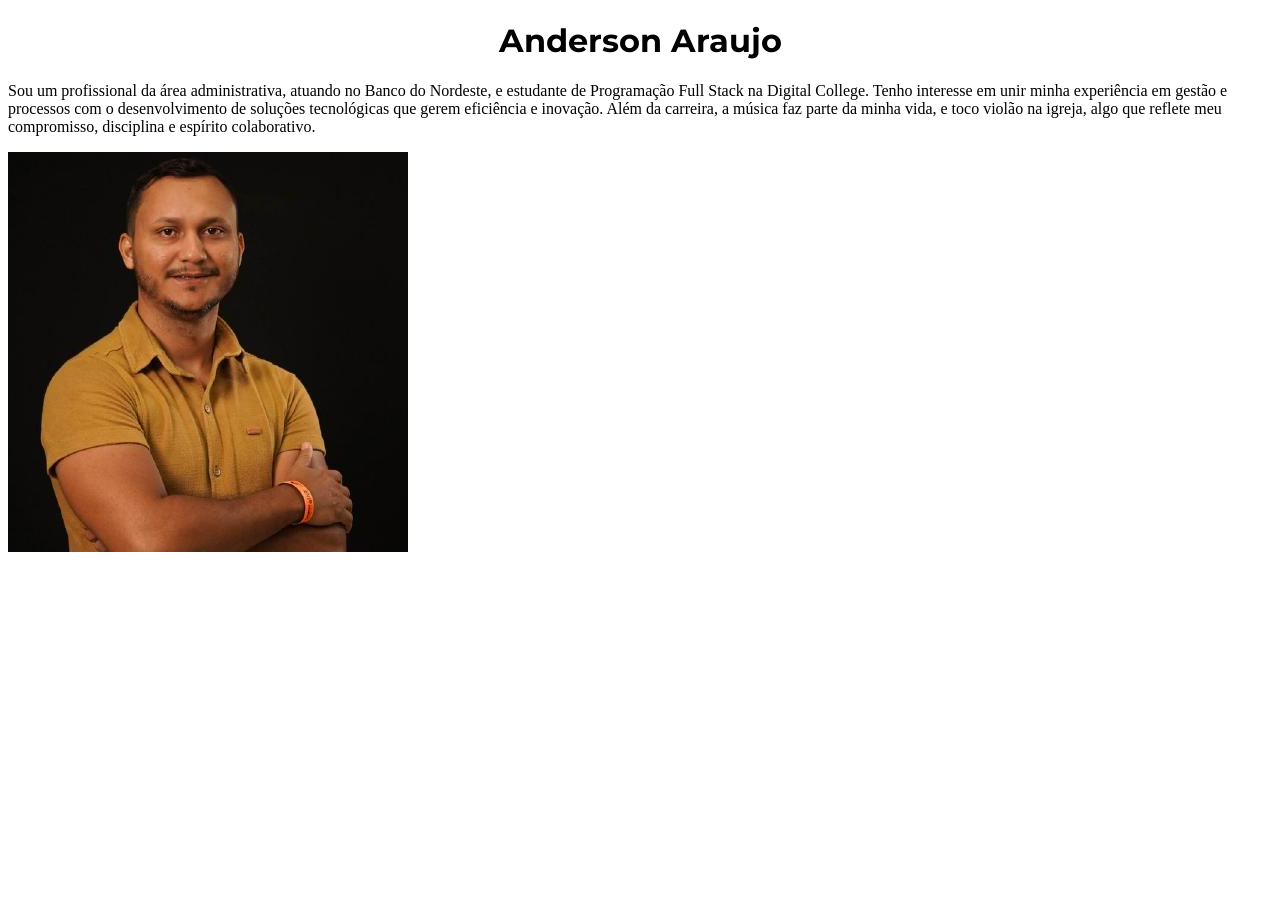
==== index.html @ 0a8f322b "Aplicando CSS inline e com a tag style" ====
<!DOCTYPE html>
<html lang="en">

<head>
    <meta charset="UTF-8">
    <meta name="viewport" content="width=device-width, initial-scale=1.0">
    <title>Perfil de Anderson Araujo</title>
</head>
<style>
    @import url('https://fonts.googleapis.com/css2?family=Bebas+Neue&family=Lora:ital,wght@0,400..700;1,400..700&family=Montserrat:ital,wght@0,100..900;1,100..900&family=Roboto:ital,wght@0,100..900;1,100..900&display=swap');

    h1 {
        font-family: "Montserrat", sans-serif;
    }
</style>

<body>
    <h1 style="color: black; text-align: center;">Anderson Araujo</h1>

    <p>Sou um profissional da área administrativa, atuando no Banco do Nordeste, e estudante de Programação Full Stack na Digital College. Tenho interesse em unir minha experiência em gestão e processos com o desenvolvimento de soluções tecnológicas que gerem eficiência e inovação. Além da carreira, a música faz parte da minha vida, e toco violão na igreja, algo que reflete meu compromisso, disciplina e espírito colaborativo.

    </p>
    <img src="201264294.jpg" alt="minha-foto">
</body>

</html>
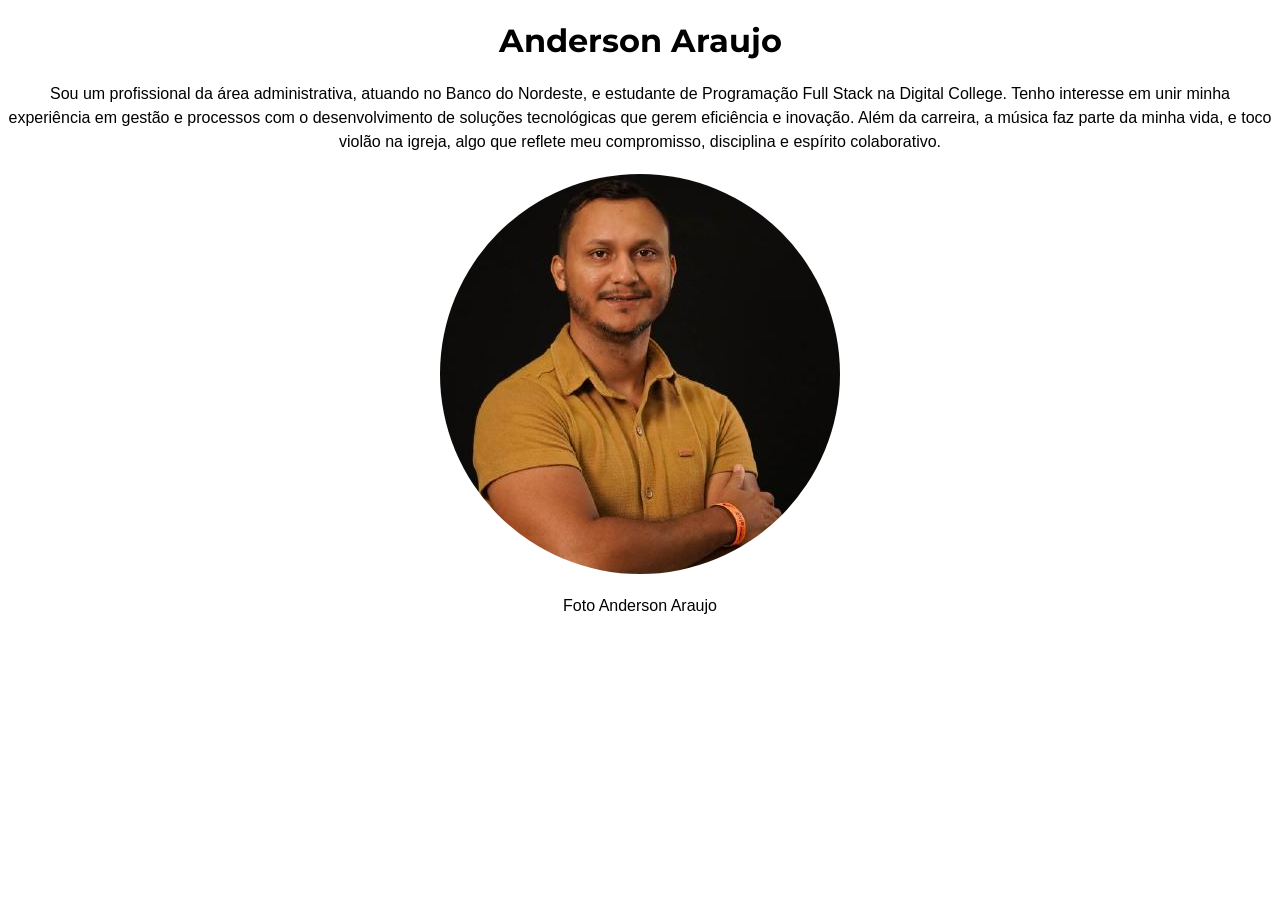
==== commit ae60a718: "Ajustando CSS para p e img" ====
--- a/index.html
+++ b/index.html
@@ -5,22 +5,20 @@
     <meta charset="UTF-8">
     <meta name="viewport" content="width=device-width, initial-scale=1.0">
     <title>Perfil de Anderson Araujo</title>
+    <link rel="stylesheet" href="style.css">
 </head>
-<style>
-    @import url('https://fonts.googleapis.com/css2?family=Bebas+Neue&family=Lora:ital,wght@0,400..700;1,400..700&family=Montserrat:ital,wght@0,100..900;1,100..900&family=Roboto:ital,wght@0,100..900;1,100..900&display=swap');
-
-    h1 {
-        font-family: "Montserrat", sans-serif;
-    }
-</style>
 
 <body>
-    <h1 style="color: black; text-align: center;">Anderson Araujo</h1>
+    <h1>Anderson Araujo</h1>
 
-    <p>Sou um profissional da área administrativa, atuando no Banco do Nordeste, e estudante de Programação Full Stack na Digital College. Tenho interesse em unir minha experiência em gestão e processos com o desenvolvimento de soluções tecnológicas que gerem eficiência e inovação. Além da carreira, a música faz parte da minha vida, e toco violão na igreja, algo que reflete meu compromisso, disciplina e espírito colaborativo.
+    <p>Sou um profissional da área administrativa, atuando no Banco do Nordeste, e estudante de Programação Full Stack
+        na Digital College. Tenho interesse em unir minha experiência em gestão e processos com o desenvolvimento de
+        soluções tecnológicas que gerem eficiência e inovação. Além da carreira, a música faz parte da minha vida, e
+        toco violão na igreja, algo que reflete meu compromisso, disciplina e espírito colaborativo.
 
     </p>
     <img src="201264294.jpg" alt="minha-foto">
+    <p class="foto-legenda">Foto Anderson Araujo</p>
 </body>
 
 </html>
--- a/style.css
+++ b/style.css
@@ -0,0 +1,28 @@
+@import url('https://fonts.googleapis.com/css2?family=Bebas+Neue&family=Lora:ital,wght@0,400..700;1,400..700&family=Montserrat:ital,wght@0,100..900;1,100..900&family=Roboto:ital,wght@0,100..900;1,100..900&display=swap');
+
+/* Estilo para o título */
+h1 {
+    font-family: "Montserrat", sans-serif;
+    color: black;
+    text-align: center
+}
+
+
+/* Estilo para o parágrafo */
+p {
+    font-size: 16px; /* Tamanho da fonte */
+    line-height: 1.5; /* Espaçmento entre linhas */
+    text-align: center; /* Alinhamento do texto */
+    font-family: Arial, Helvetica, sans-serif; 
+}
+
+/* Estilo para as imagens */
+img {
+    display: block; /* Faz a imagem ocupar uma linha inteira */
+    margin: 20px auto; /* Centraliza a imagem horizontal */
+    border-radius: 50%; /* Deixa a imagem circular */
+    width: 400px; /* LArgura da imagem */
+    height: 400px; /* Altura da Imagem */
+
+
+}
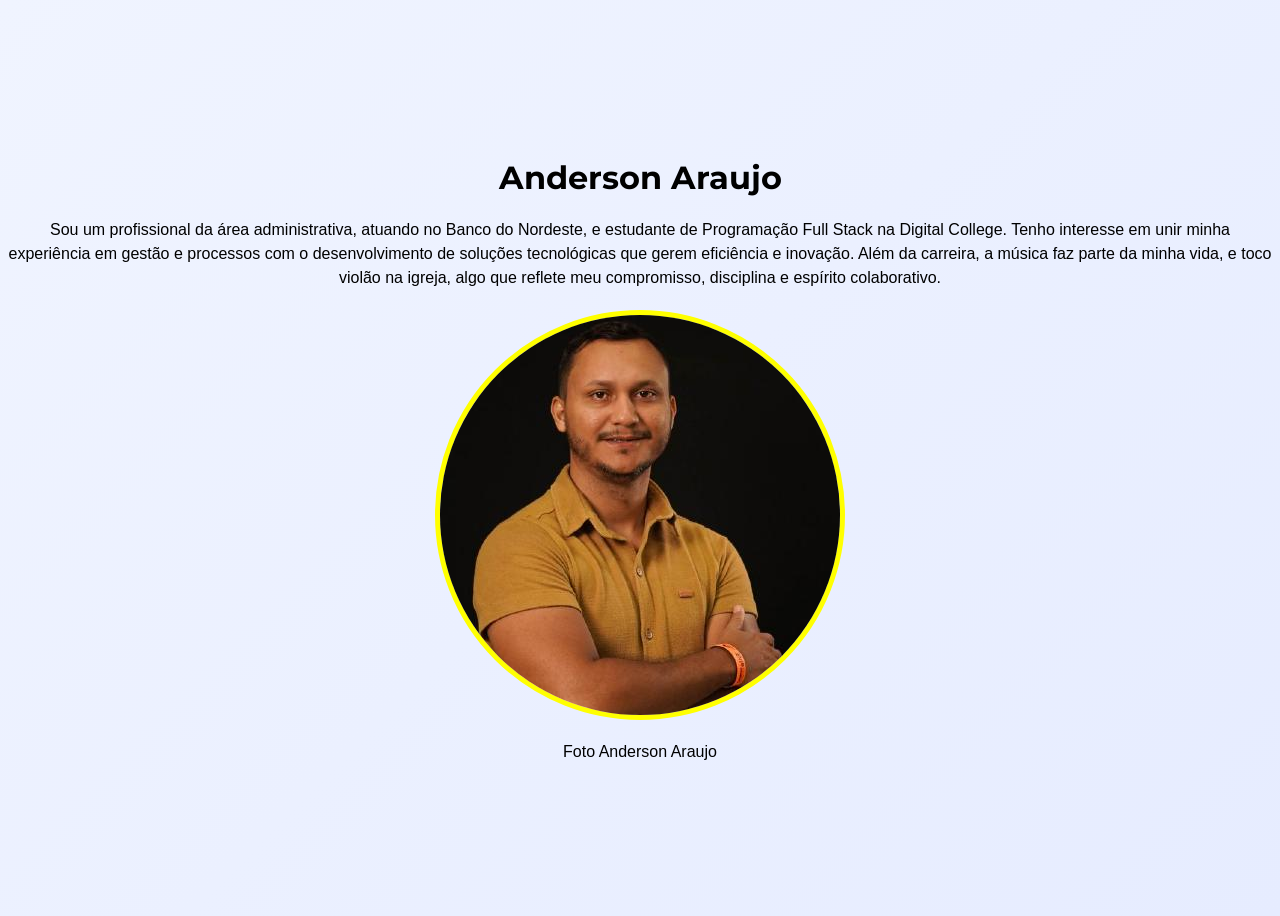
==== commit 0924ea0a: "Alterando com a div.card" ====
--- a/index.html
+++ b/index.html
@@ -9,16 +9,20 @@
 </head>
 
 <body>
-    <h1>Anderson Araujo</h1>
+    <div class="card">
+        <h1>Anderson Araujo</h1>
 
-    <p>Sou um profissional da área administrativa, atuando no Banco do Nordeste, e estudante de Programação Full Stack
-        na Digital College. Tenho interesse em unir minha experiência em gestão e processos com o desenvolvimento de
-        soluções tecnológicas que gerem eficiência e inovação. Além da carreira, a música faz parte da minha vida, e
-        toco violão na igreja, algo que reflete meu compromisso, disciplina e espírito colaborativo.
+        <p>Sou um profissional da área administrativa, atuando no Banco do Nordeste, e estudante de Programação Full
+            Stack
+            na Digital College. Tenho interesse em unir minha experiência em gestão e processos com o desenvolvimento de
+            soluções tecnológicas que gerem eficiência e inovação. Além da carreira, a música faz parte da minha vida, e
+            toco violão na igreja, algo que reflete meu compromisso, disciplina e espírito colaborativo.
 
-    </p>
-    <img src="201264294.jpg" alt="minha-foto">
-    <p class="foto-legenda">Foto Anderson Araujo</p>
+        </p>
+        <img src="201264294.jpg" alt="minha-foto">
+        <p class="foto-legenda">Foto Anderson Araujo</p>
+    </div>
+
 </body>
 
 </html>
--- a/style.css
+++ b/style.css
@@ -1,5 +1,12 @@
 @import url('https://fonts.googleapis.com/css2?family=Bebas+Neue&family=Lora:ital,wght@0,400..700;1,400..700&family=Montserrat:ital,wght@0,100..900;1,100..900&family=Roboto:ital,wght@0,100..900;1,100..900&display=swap');
 
+body {
+    background: linear-gradient(135deg, #f0f4ff 0%, #e6ecff  100%);
+    display: flex; /* Define um container flexíevel */
+    justify-content: center; /* Centraliza o conteúdo horizontalmente */
+    align-items: center; /* Centraliza o conteúdo verticalmente */
+    height: 100vh; /* Altura total da viewport */
+}
 /* Estilo para o título */
 h1 {
     font-family: "Montserrat", sans-serif;
@@ -23,6 +30,5 @@
     border-radius: 50%; /* Deixa a imagem circular */
     width: 400px; /* LArgura da imagem */
     height: 400px; /* Altura da Imagem */
-
-
+    border: 5px solid yellow;
 }
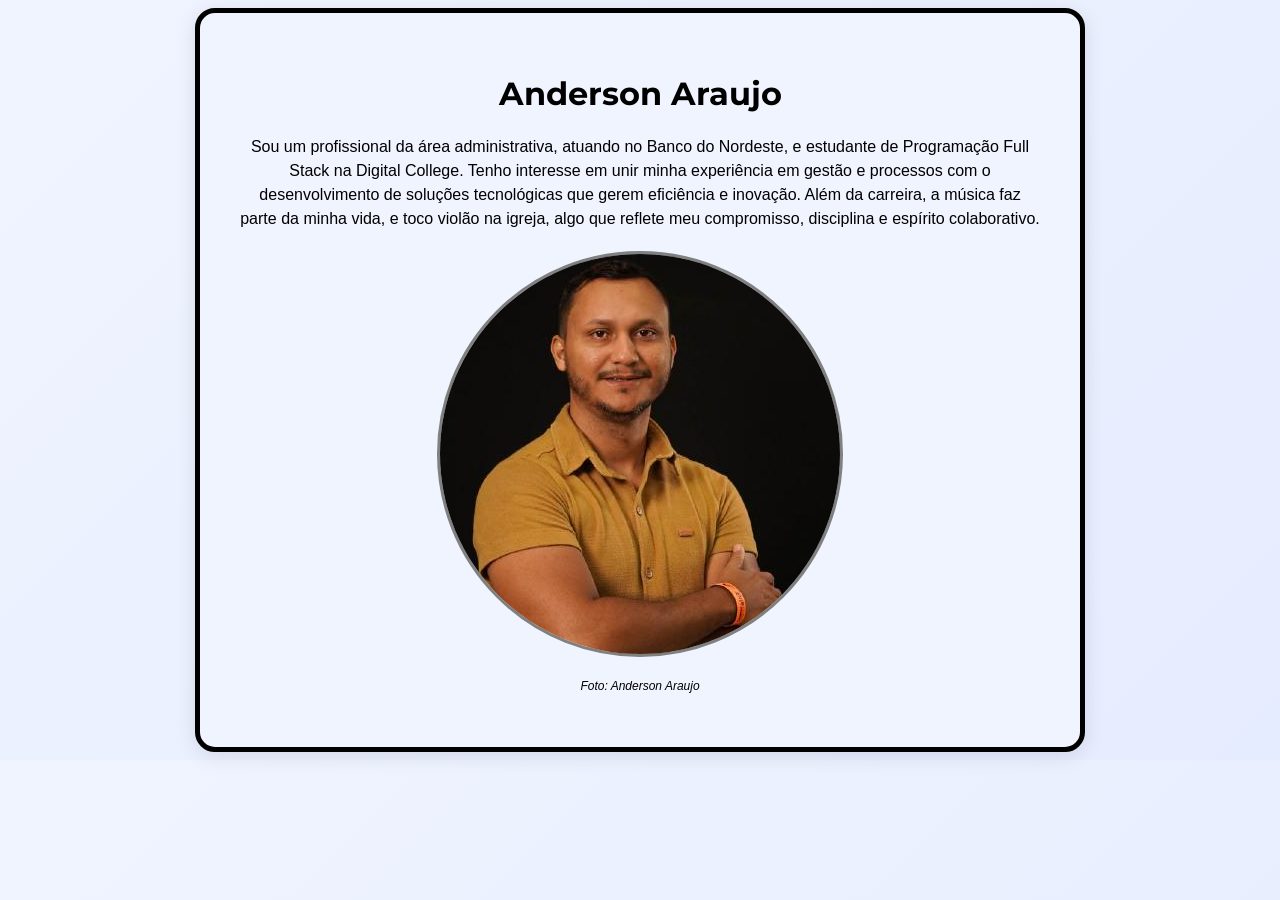
==== commit 4a07b5d1: "Aplicando CSS do card" ====
--- a/index.html
+++ b/index.html
@@ -9,7 +9,7 @@
 </head>
 
 <body>
-    <div class="card">
+    <div id="card">
         <h1>Anderson Araujo</h1>
 
         <p>Sou um profissional da área administrativa, atuando no Banco do Nordeste, e estudante de Programação Full
@@ -20,7 +20,8 @@
 
         </p>
         <img src="201264294.jpg" alt="minha-foto">
-        <p class="foto-legenda">Foto Anderson Araujo</p>
+
+        <p class="foto-legenda">Foto: Anderson Araujo</p>
     </div>
 
 </body>
--- a/style.css
+++ b/style.css
@@ -5,8 +5,22 @@
     display: flex; /* Define um container flexíevel */
     justify-content: center; /* Centraliza o conteúdo horizontalmente */
     align-items: center; /* Centraliza o conteúdo verticalmente */
-    height: 100vh; /* Altura total da viewport */
+   /*  height: 100vh; /* Altura total da viewport */ */
 }
+
+#card {
+    background-color: #f0f4ff;
+    padding: 40px;
+    border-radius: 20px;
+    text-align: center;
+    max-width: 800px;
+    box-shadow: 0 4px 20px rgba(0, 0, 0, 0.1) ;
+    border: 5px solid black;
+}
+
+
+
+
 /* Estilo para o título */
 h1 {
     font-family: "Montserrat", sans-serif;
@@ -30,5 +44,10 @@
     border-radius: 50%; /* Deixa a imagem circular */
     width: 400px; /* LArgura da imagem */
     height: 400px; /* Altura da Imagem */
-    border: 5px solid yellow;
+    border: 3px solid gray;
+}
+
+.foto-legenda {
+    font-size: 12px;
+    font-style: italic;
 }
